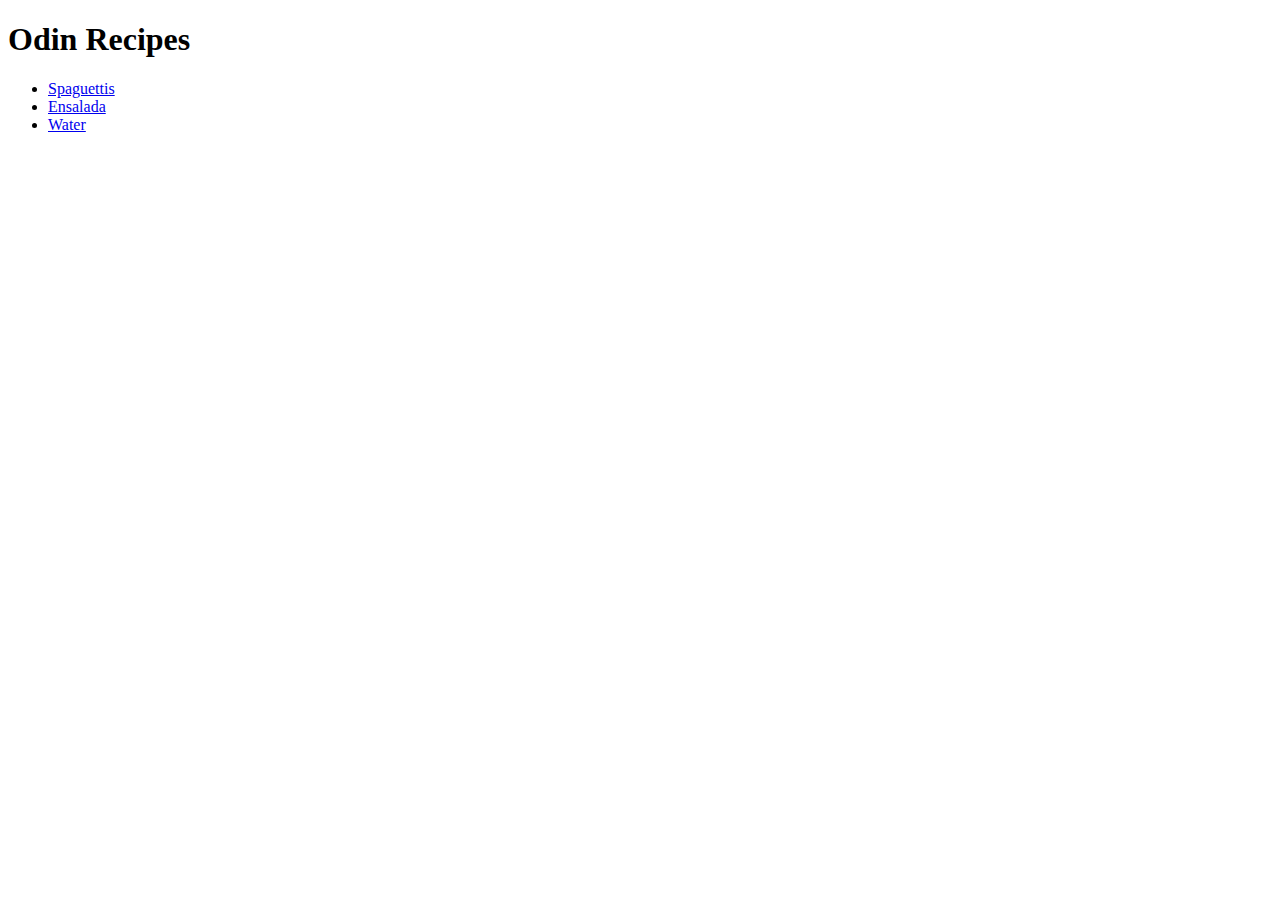
==== index.html @ 5c064c7f "recipes project from odin school" ====
<!DOCTYPE html>
<html lang="en">
<head>
    <meta charset="UTF-8">
    <meta http-equiv="X-UA-Compatible" content="IE=edge">
    <meta name="viewport" content="width=device-width, initial-scale=1.0">
    <title>Project: recipes</title>
</head>
<body>
    <h1>Odin Recipes</h1>
     
    <ul>
       <li> <a href="/recipes/spaguetti.html">Spaguettis</a> </li>
    
        <li> <a href="/recipes/salad.html">Ensalada</a> </li>
        
        <li> <a href="/recipes/water.html">Water</a> </li>

    </ul>
   
</body>
</html>
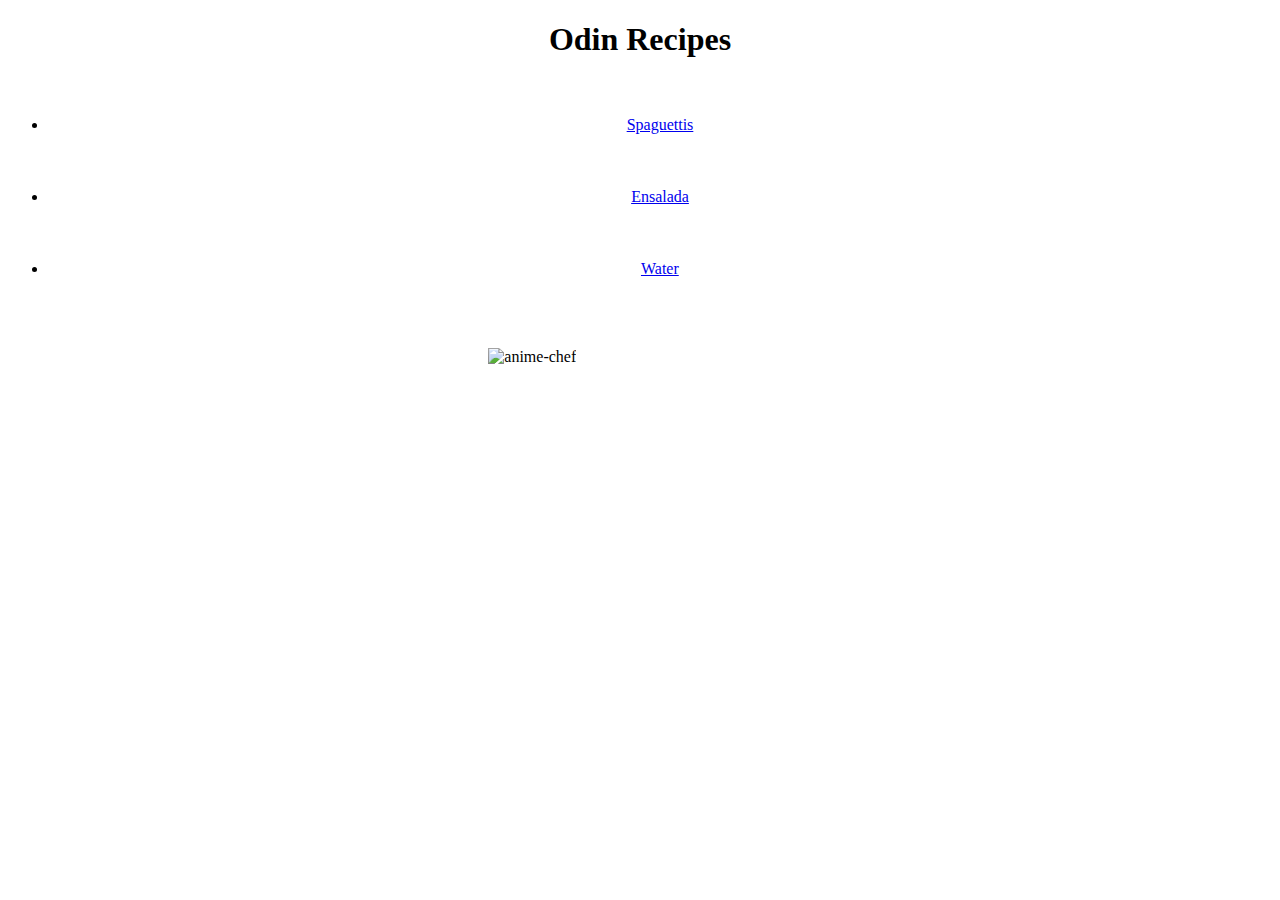
==== commit ae751c4e: "css aplied to each html page with their respective modifications if were necessary" ====
--- a/index.html
+++ b/index.html
@@ -5,11 +5,12 @@
     <meta http-equiv="X-UA-Compatible" content="IE=edge">
     <meta name="viewport" content="width=device-width, initial-scale=1.0">
     <title>Project: recipes</title>
+    <link rel="stylesheet" href="style.css">
 </head>
 <body>
-    <h1>Odin Recipes</h1>
+    <h1 class="recTitle">Odin Recipes</h1>
      
-    <ul>
+    <ul class="recList">
        <li> <a href="/recipes/spaguetti.html">Spaguettis</a> </li>
     
         <li> <a href="/recipes/salad.html">Ensalada</a> </li>
@@ -17,6 +18,8 @@
         <li> <a href="/recipes/water.html">Water</a> </li>
 
     </ul>
+
+    <img src="https://static.zerochan.net/Kaizuka.Inaho.full.1910464.jpg" alt="anime-chef">
    
 </body>
 </html>--- a/style.css
+++ b/style.css
@@ -0,0 +1,13 @@
+.recList,
+.recTitle{
+    text-align: center;
+}
+
+.recList{
+    white-space:pre;
+}
+
+img{
+    margin-left: 38%;
+}
+
